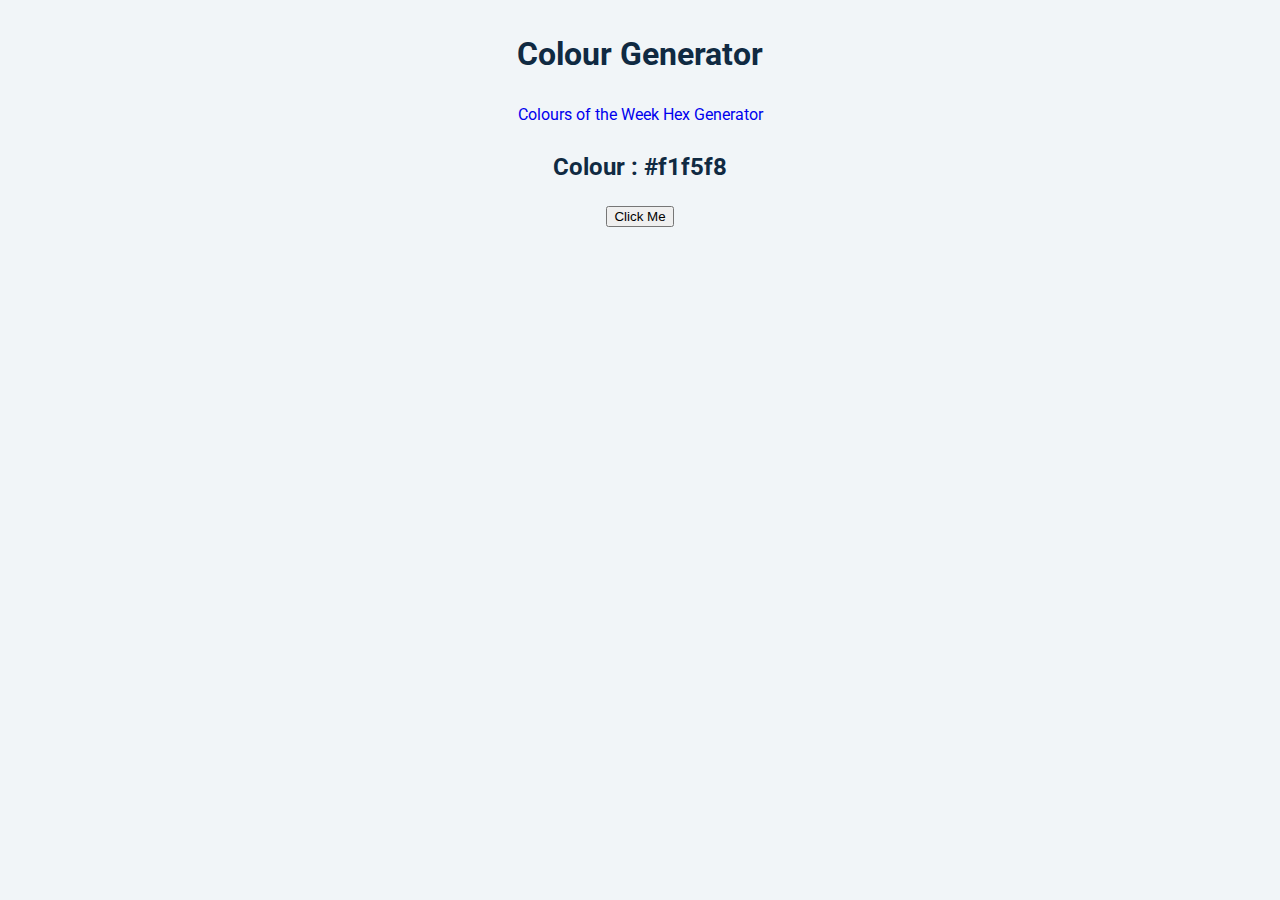
==== index.html @ a69fa174 "remove ul tags & change heading tags" ====
<!DOCTYPE html>
<html lang="en">
<head>
  <meta charset="UTF-8" />
  <meta name="viewport" content="width=device-width, initial-scale=1.0" />
  <title>Colour Generator || Colours of the Week</title>
  <!-- styles -->
  <link rel="stylesheet" href="styles.css" />
</head>
<header>
  <nav>
    <div class="nav-center">
      <h1 class="title">Colour Generator</h1>
      <a href="index.html">Colours of the Week</a>
      <a href="hex.html">Hex Generator</a>
    </div>
  </nav>
</header>
<body>
  <main>
    <div class="container">
      <h2>Colour : <span class="colour">#f1f5f8</span></h2>
      <button class="btn btn-hero" id="btn">Click Me</button>
    </div>
  </main>
  <!-- javascript -->
  <script src="weekColours.js"></script>
</body>
</html>
---- styles.css ----
/* Fonts */
@import url('https://fonts.googleapis.com/css2?family=Roboto:ital,wght@0,100;0,300;0,400;0,500;0,700;0,900;1,100;1,300;1,400;1,500;1,700;1,900&display=swap');

html {
    font-family: 'Roboto', sans-serif;
    background-color: rgb(241, 245, 248);
    color: rgb(16, 42, 66);
    line-height: 1.6;
}

ul {
    list-style-type: none;
}

a {
    text-decoration: none;
}

nav {
    display: flex;
    justify-content: center;

    text-align: center;
    background-color: ;
}

.container {
    display: flex;
    flex-direction: column;
    align-items: center;
}
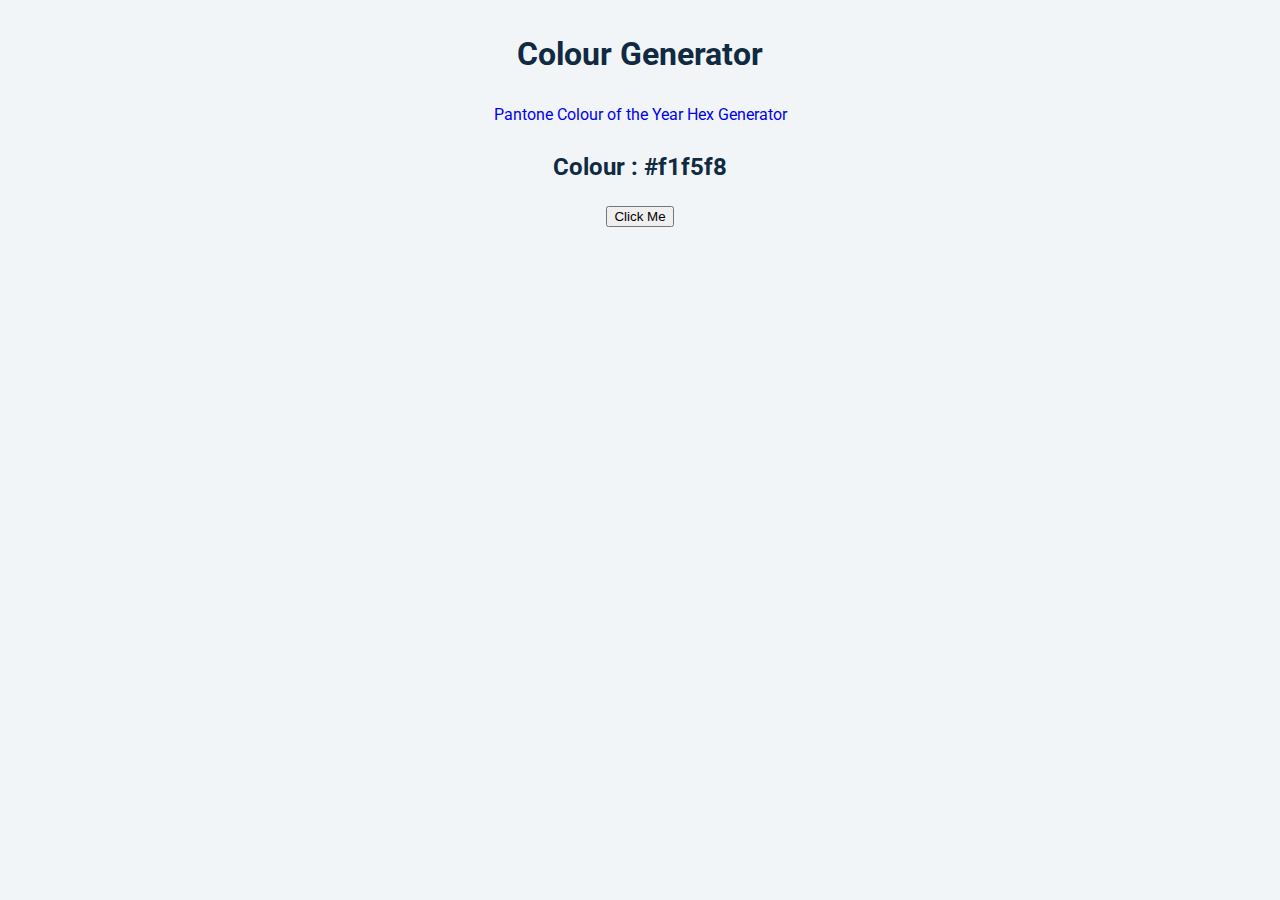
==== commit 5f63c5d7: "change index.html user heading" ====
--- a/index.html
+++ b/index.html
@@ -3,7 +3,7 @@
 <head>
   <meta charset="UTF-8" />
   <meta name="viewport" content="width=device-width, initial-scale=1.0" />
-  <title>Colour Generator || Colours of the Week</title>
+  <title>Colour Generator || Pantone Colour of the Year </title>
   <!-- styles -->
   <link rel="stylesheet" href="styles.css" />
 </head>
@@ -11,7 +11,7 @@
   <nav>
     <div class="nav-center">
       <h1 class="title">Colour Generator</h1>
-      <a href="index.html">Colours of the Week</a>
+      <a href="index.html">Pantone Colour of the Year </a>
       <a href="hex.html">Hex Generator</a>
     </div>
   </nav>
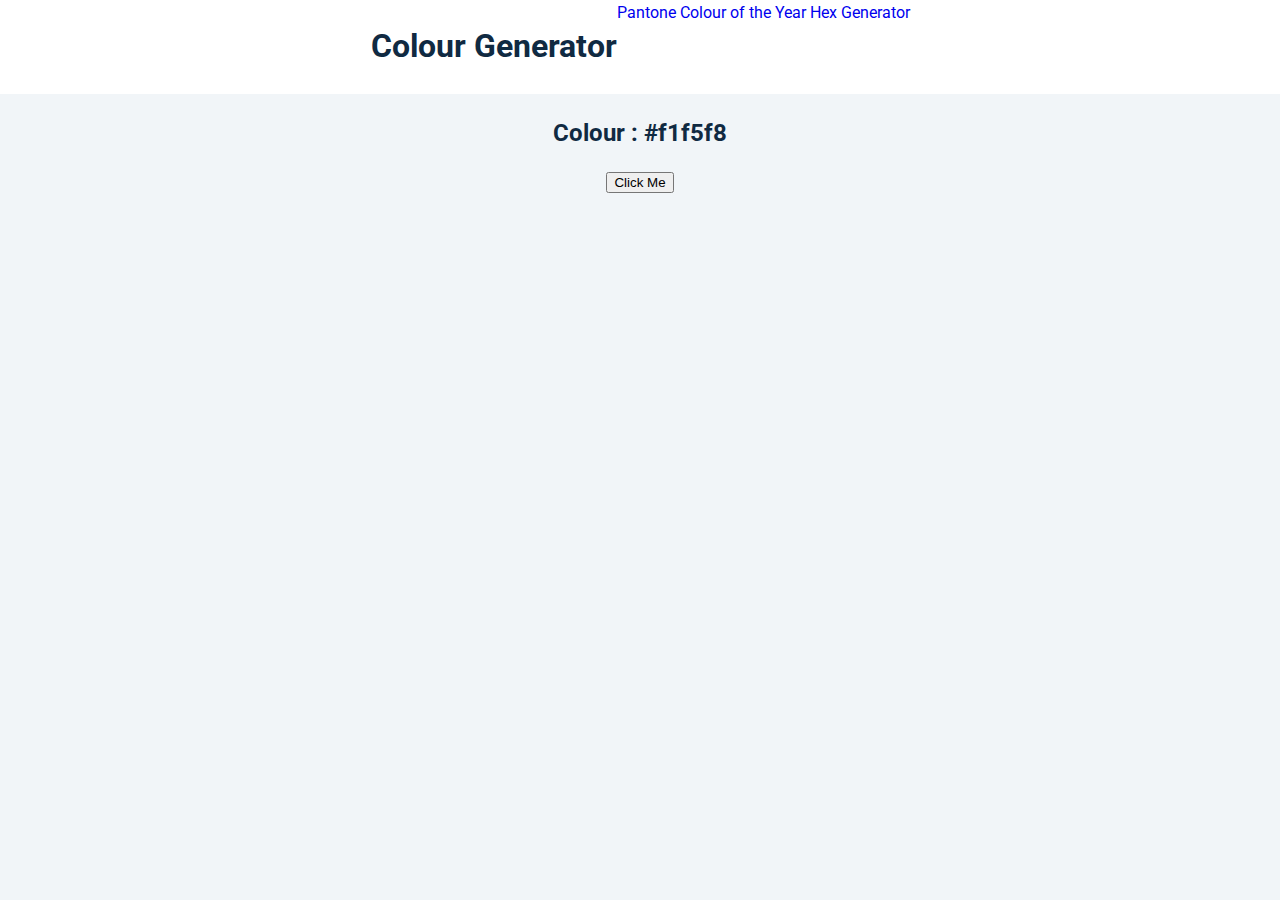
==== commit 9b5a9dd7: "remove unnecessary div" ====
--- a/index.html
+++ b/index.html
@@ -9,17 +9,17 @@
 </head>
 <header>
   <nav>
-    <div class="nav-center">
       <h1 class="title">Colour Generator</h1>
-      <a href="index.html">Pantone Colour of the Year </a>
-      <a href="hex.html">Hex Generator</a>
-    </div>
+      <div class="links">
+        <a href="index.html">Pantone Colour of the Year </a>
+        <a href="hex.html">Hex Generator</a>
+      </div>
   </nav>
 </header>
 <body>
   <main>
     <div class="container">
-      <h2>Colour : <span class="colour">#f1f5f8</span></h2>
+      <h2><span class="name">Colour</span> : <span class="hex">#f1f5f8</span></h2>
       <button class="btn btn-hero" id="btn">Click Me</button>
     </div>
   </main>
--- a/styles.css
+++ b/styles.css
@@ -6,6 +6,11 @@
     background-color: rgb(241, 245, 248);
     color: rgb(16, 42, 66);
     line-height: 1.6;
+}
+
+body {
+    margin: 0;
+    padding: 0;
 }
 
 ul {
@@ -21,7 +26,7 @@
     justify-content: center;
 
     text-align: center;
-    background-color: ;
+    background-color: white;    
 }
 
 .container {
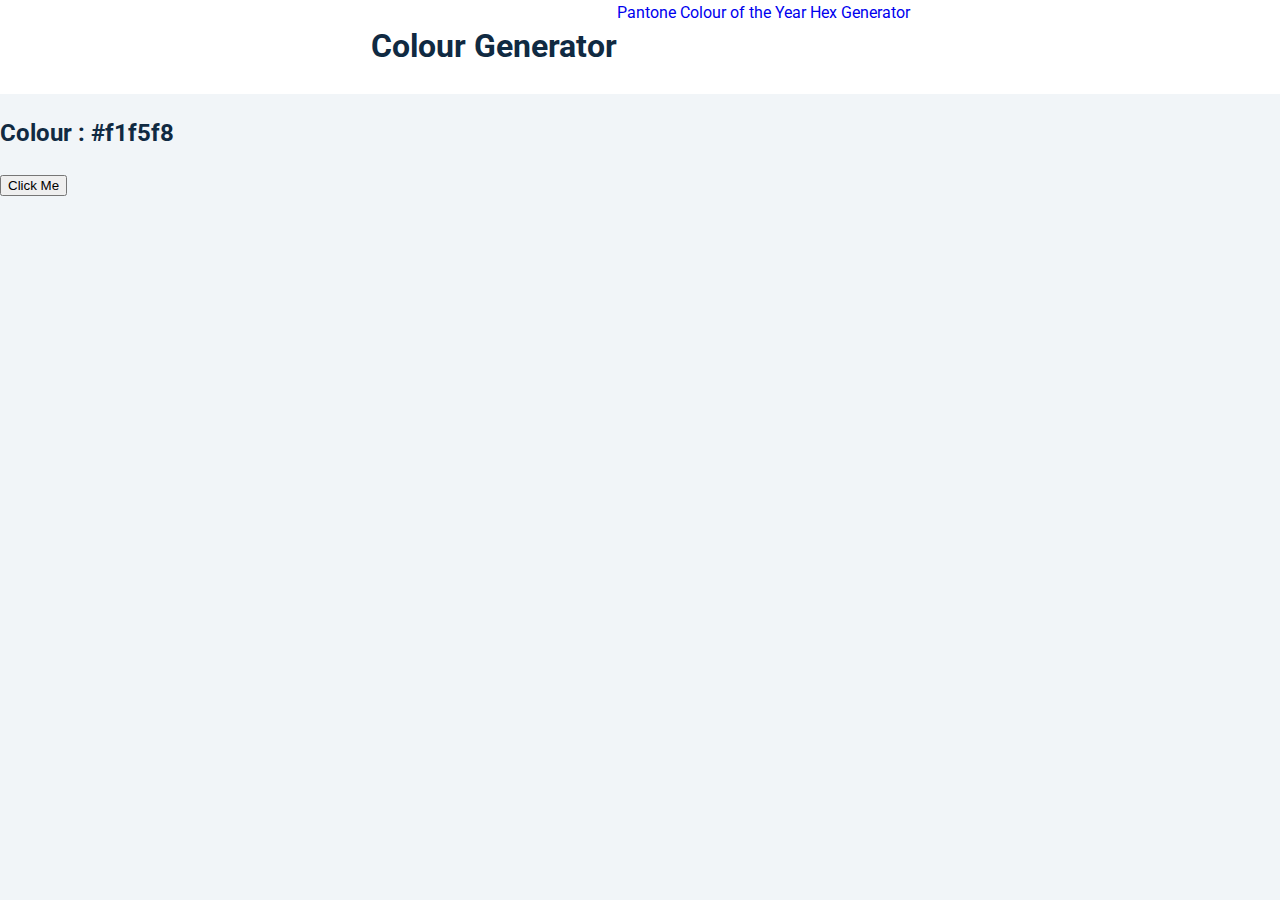
==== commit 1ab807cf: "clean html structure" ====
--- a/index.html
+++ b/index.html
@@ -7,21 +7,19 @@
   <!-- styles -->
   <link rel="stylesheet" href="styles.css" />
 </head>
-<header>
-  <nav>
+<body>
+  <header>
+    <nav>
       <h1 class="title">Colour Generator</h1>
       <div class="links">
         <a href="index.html">Pantone Colour of the Year </a>
         <a href="hex.html">Hex Generator</a>
       </div>
-  </nav>
-</header>
-<body>
+    </nav>
+  </header>
   <main>
-    <div class="container">
       <h2><span class="name">Colour</span> : <span class="hex">#f1f5f8</span></h2>
       <button class="btn btn-hero" id="btn">Click Me</button>
-    </div>
   </main>
   <!-- javascript -->
   <script src="weekColours.js"></script>
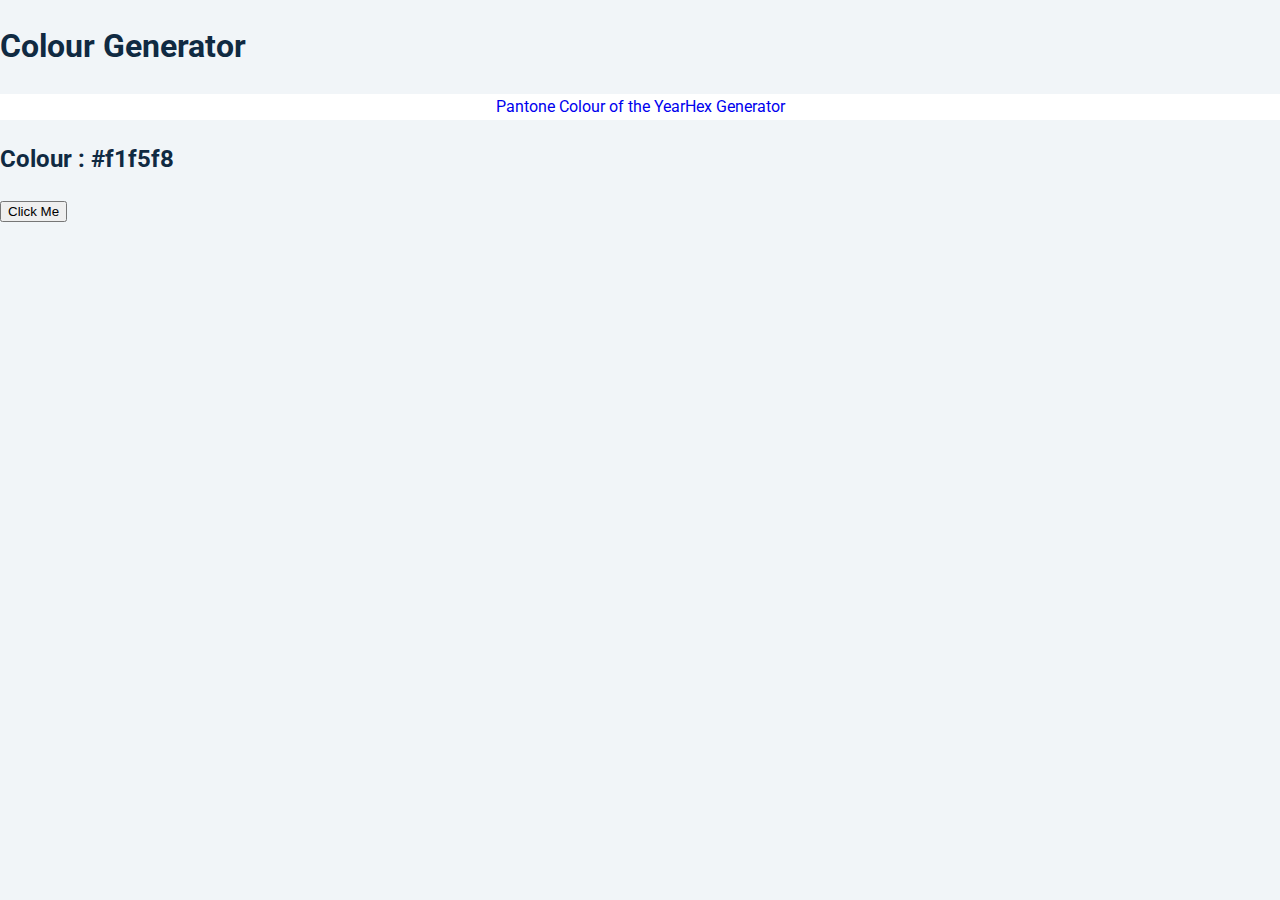
==== commit 7f0ccb85: "clean html structure" ====
--- a/index.html
+++ b/index.html
@@ -9,17 +9,15 @@
 </head>
 <body>
   <header>
-    <nav>
-      <h1 class="title">Colour Generator</h1>
-      <div class="links">
-        <a href="index.html">Pantone Colour of the Year </a>
-        <a href="hex.html">Hex Generator</a>
-      </div>
+    <h1 class="title">Colour Generator</h1>
+    <nav>      
+      <a href="index.html">Pantone Colour of the Year </a>
+      <a href="hex.html">Hex Generator</a>
     </nav>
   </header>
   <main>
-      <h2><span class="name">Colour</span> : <span class="hex">#f1f5f8</span></h2>
-      <button class="btn btn-hero" id="btn">Click Me</button>
+    <h2><span class="name">Colour</span> : <span class="hex">#f1f5f8</span></h2>
+    <button class="btn btn-hero" id="btn">Click Me</button>
   </main>
   <!-- javascript -->
   <script src="weekColours.js"></script>
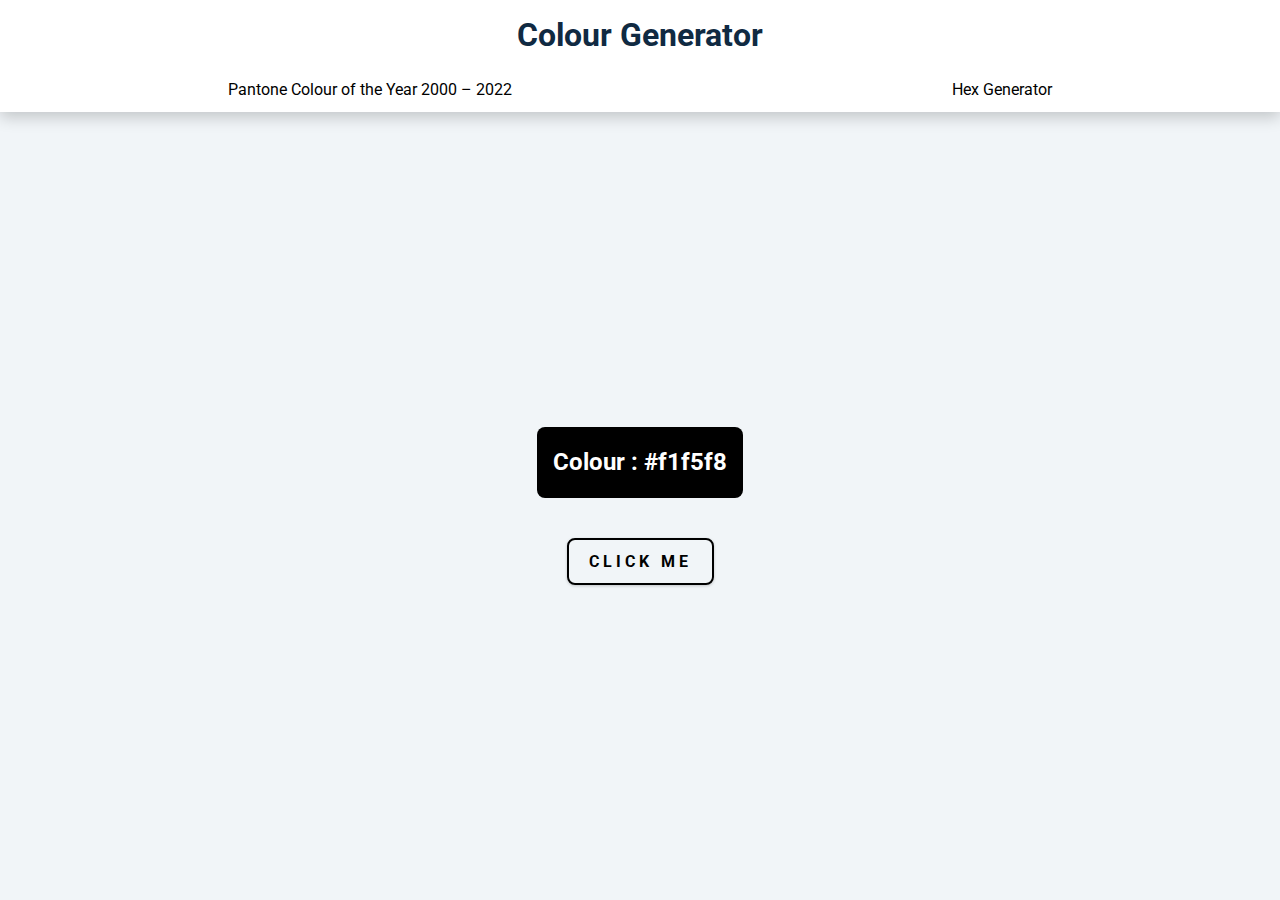
==== commit bc52551f: "add patone colour year range" ====
--- a/index.html
+++ b/index.html
@@ -3,7 +3,7 @@
 <head>
   <meta charset="UTF-8" />
   <meta name="viewport" content="width=device-width, initial-scale=1.0" />
-  <title>Colour Generator || Pantone Colour of the Year </title>
+  <title>Colour Generator || Pantone Colour of the Year 2000 – 2022</title>
   <!-- styles -->
   <link rel="stylesheet" href="styles.css" />
 </head>
@@ -11,7 +11,7 @@
   <header>
     <h1 class="title">Colour Generator</h1>
     <nav>      
-      <a href="index.html">Pantone Colour of the Year </a>
+      <a href="index.html">Pantone Colour of the Year 2000 – 2022</a>
       <a href="hex.html">Hex Generator</a>
     </nav>
   </header>
--- a/styles.css
+++ b/styles.css
@@ -1,5 +1,11 @@
 /* Fonts */
 @import url('https://fonts.googleapis.com/css2?family=Roboto:ital,wght@0,100;0,300;0,400;0,500;0,700;0,900;1,100;1,300;1,400;1,500;1,700;1,900&display=swap');
+
+* {
+    box-sizing: border-box;
+    margin: 0;
+    padding: 0;
+}
 
 html {
     font-family: 'Roboto', sans-serif;
@@ -8,30 +14,78 @@
     line-height: 1.6;
 }
 
-body {
-    margin: 0;
-    padding: 0;
+
+header {
+    display: flex;
+    flex-direction: column;
+    justify-content: center;
+
+    text-align: center;
+    background-color: white;
+    box-shadow: 0 5px 15px rgba(0, 0, 0, 0.2);
+    height: 7rem;
 }
 
-ul {
-    list-style-type: none;
+header h1 {
+    margin: 0.5rem;
+}
+
+nav {
+    display: flex;
+    justify-content: space-around;
+    margin: 0.5rem;
 }
 
 a {
     text-decoration: none;
+    cursor: pointer;
 }
 
-nav {
-    display: flex;
-    justify-content: center;
-
-    text-align: center;
-    background-color: white;    
+a:link,
+a:visited {
+    color: black;
 }
 
-.container {
+a:hover {
+    color: rgb(73, 166, 233);
+}
+
+main {
+    min-height: calc(100vh - 7rem);
     display: flex;
     flex-direction: column;
     align-items: center;
+    justify-content: center;
 }
 
+main h2 {
+    color: white;
+    background: black;
+    padding: 1rem;
+    border-radius: 0.5rem;
+    margin-bottom: 2.5rem;
+}
+
+.btn {
+    font-family: 'Roboto', sans-serif;
+    text-transform: uppercase;
+    letter-spacing: 0.25rem;
+    background-color: transparent;
+    color: black;
+    font-weight: 700;
+    transition: all 0.3s linear;
+    border: 2px solid black;
+    cursor: pointer;
+    box-shadow: 0 1px 3px rgb(0 0 0 / 20%);
+    border-radius: 0.5rem;
+}
+
+.btn-hero {
+    font-size: 1rem;
+    padding: 0.75rem 1.25rem;
+}
+
+.btn:hover {
+    color: white;
+    background: black;
+}